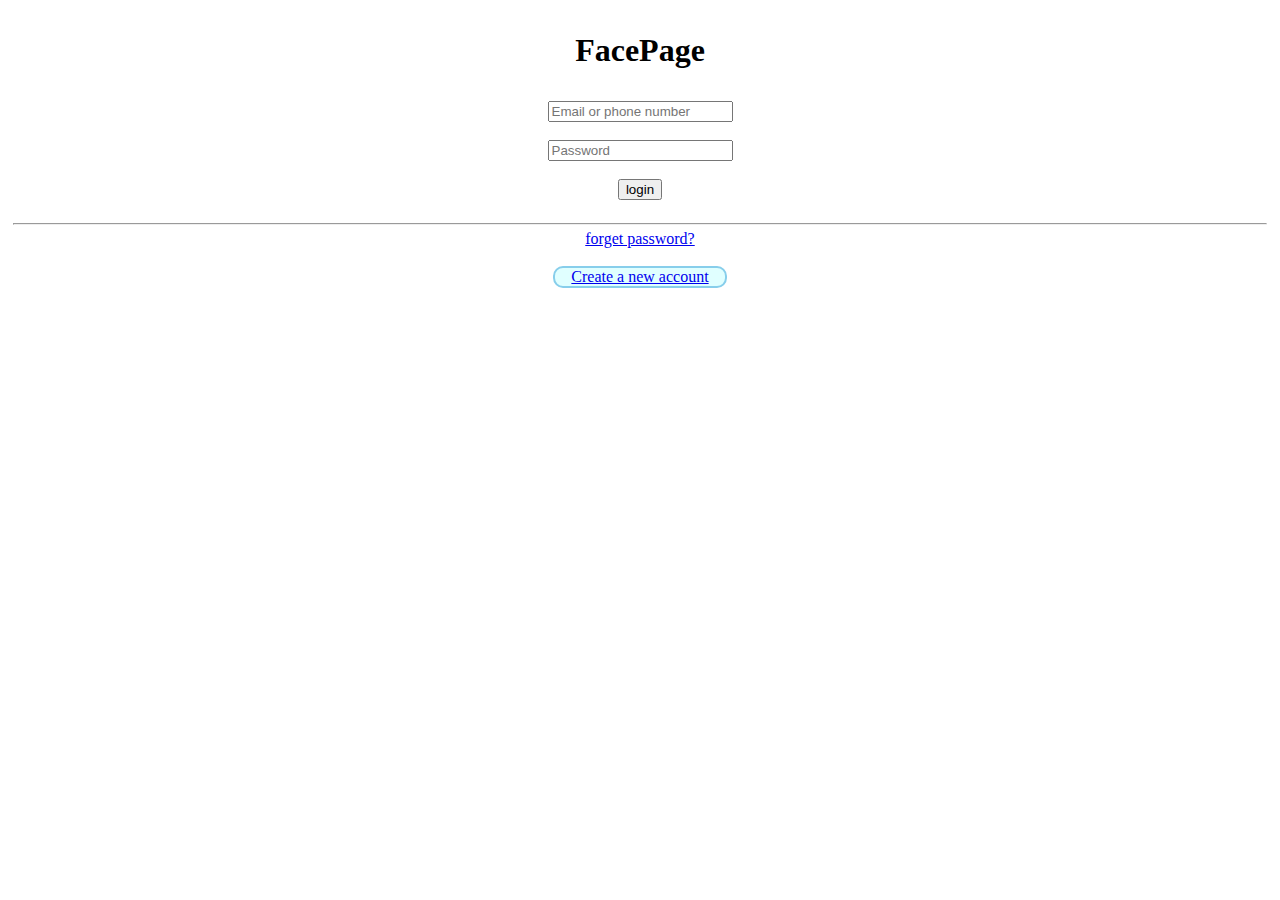
==== index.html @ 0846f366 "facepage" ====
<!DOCTYPE html>
<html>
<head>
	<meta charset="utf-8">
	<title>FacePage - Login or Sign Up</title>
	<link rel="stylesheet" type="text/css" href="style.css">
</head>
<body>
	<h1>
		<p>FacePage</p>
	</h1>
	<form>
		<input type="email" name="email" id="email" placeholder="Email or phone number" required=""	><br><br>
		<input type="password" name="password" id="pass" placeholder="Password" required=""><br><br>
		<button>login</button><br><br><hr>
		<a href="forgetpass.html">forget password?</a><br><br>
		<div class="register">
		<a href="loginpage.html">Create a new account</a>
		</div>
	</form>
</body>
</html>
---- style.css ----
body{
	background-image: url(https://images.unsplash.com/photo-1617372613924-0daf0b1e492b?ixid=MnwxMjA3fDB8MHxwaG90by1wYWdlfHx8fGVufDB8fHx8&ixlib=rb-1.2.1&auto=format&fit=crop&w=750&q=80);
	background-size: cover;
	background-position: center;
}

h1{
	text-align: center;

}

hr{
	padding: 0px;
	margin: 5px;
	widt
}

form{
	box-sizing: border-box;
	text-align: center;
}

.register{
	box-sizing: content-box;
	border: 2px solid skyblue;
	border-radius: 10px;
	background-color: lightcyan;
	width: auto;
	padding: 0px 16px;
	position: relative;
	display: inline-block;
}

.main{
	box-sizing: border-box;
	border: 1px solid green;
	border-radius: 10px;
	width: auto;
	margin: 0px;
	padding: 0px 20px;
	display: inline-block;
	position: relative;
	border-width: 2px;
}

.id2{
	text-align: center;
}

.id3{
	font-family: sans-serif;
	text-overflow: ;
	text-align: justify;
	margin-right: auto;
	margin-left: auto;
	font-size: 15px;
	font-weight: 600;
}
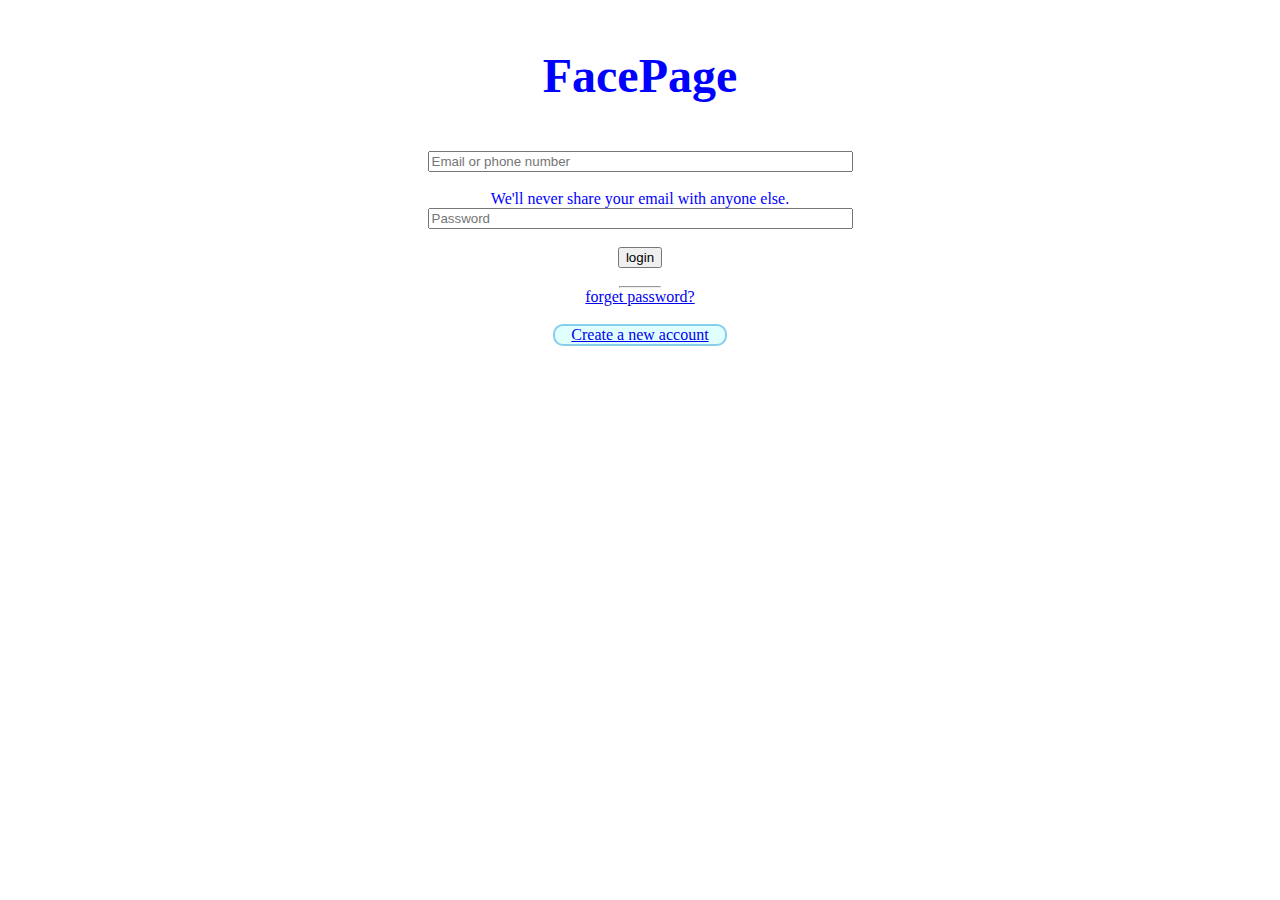
==== commit 5d791626: "Add files via upload" ====
--- a/index.html
+++ b/index.html
@@ -4,15 +4,21 @@
 	<meta charset="utf-8">
 	<title>FacePage - Login or Sign Up</title>
 	<link rel="stylesheet" type="text/css" href="style.css">
+	<meta name="viewport" content="width=device-width, initial-scale=1">
+	 <link rel="stylesheet" href="https://cdnjs.cloudflare.com/ajax/libs/animate.css/4.1.1/animate.min.css"/>
+	<link href="https://cdn.jsdelivr.net/npm/bootstrap@5.1.1/dist/css/bootstrap.min.css" rel="stylesheet" integrity="sha384-F3w7mX95PdgyTmZZMECAngseQB83DfGTowi0iMjiWaeVhAn4FJkqJByhZMI3AhiU" crossorigin="anonymous">
+	<script id="mcjs">!function(c,h,i,m,p){m=c.createElement(h),p=c.getElementsByTagName(h)[0],m.async=1,m.src=i,p.parentNode.insertBefore(m,p)}(document,"script","https://chimpstatic.com/mcjs-connected/js/users/22bad83a677851a7b91735abd/557ec2e53fa4c0fab2a51d65b.js");</script>
 </head>
 <body>
 	<h1>
-		<p>FacePage</p>
+		<p class="animate__pulse">FacePage</p>
 	</h1>
 	<form>
-		<input type="email" name="email" id="email" placeholder="Email or phone number" required=""	><br><br>
-		<input type="password" name="password" id="pass" placeholder="Password" required=""><br><br>
-		<button>login</button><br><br><hr>
+		<input type="email" name="email" id="email" placeholder="Email or phone number" required="" size="50"><br><br>
+		<div id="emailHelp" class="form-text">We'll never share your email with anyone else.</div>
+		<input type="password" name="password" id="pass" placeholder="Password" required="" size="50"><br><br>
+		<button class="btn btn-primary">login</button><br><br>
+		<hr>
 		<a href="forgetpass.html">forget password?</a><br><br>
 		<div class="register">
 		<a href="loginpage.html">Create a new account</a>
--- a/style.css
+++ b/style.css
@@ -1,18 +1,25 @@
+.box {
+	width: 500px;
+}
 body{
-	background-image: url(https://images.unsplash.com/photo-1617372613924-0daf0b1e492b?ixid=MnwxMjA3fDB8MHxwaG90by1wYWdlfHx8fGVufDB8fHx8&ixlib=rb-1.2.1&auto=format&fit=crop&w=750&q=80);
+	background-image: url('markus-spiske-iar-afB0QQw-unsplash.jpg');
 	background-size: cover;
+	display: block;
 	background-position: center;
 }
 
+
 h1{
 	text-align: center;
+	color: blue;
 
 }
 
 hr{
-	padding: 0px;
-	margin: 5px;
-	widt
+	max-width: 40px;
+/*	text-align: center;*/
+	background-color: black;
+	margin: auto;
 }
 
 form{
@@ -27,20 +34,17 @@
 	background-color: lightcyan;
 	width: auto;
 	padding: 0px 16px;
-	position: relative;
 	display: inline-block;
 }
 
-.main{
-	box-sizing: border-box;
-	border: 1px solid green;
-	border-radius: 10px;
-	width: auto;
-	margin: 0px;
-	padding: 0px 20px;
+#emailHelp{
+	color: blue;
+}
+
+.fb{
+	border: 2px solid blue;
 	display: inline-block;
-	position: relative;
-	border-width: 2px;
+
 }
 
 .id2{
@@ -55,4 +59,9 @@
 	margin-left: auto;
 	font-size: 15px;
 	font-weight: 600;
+}
+
+p{
+	color: blue;
+	font-size: 1.5em;
 }